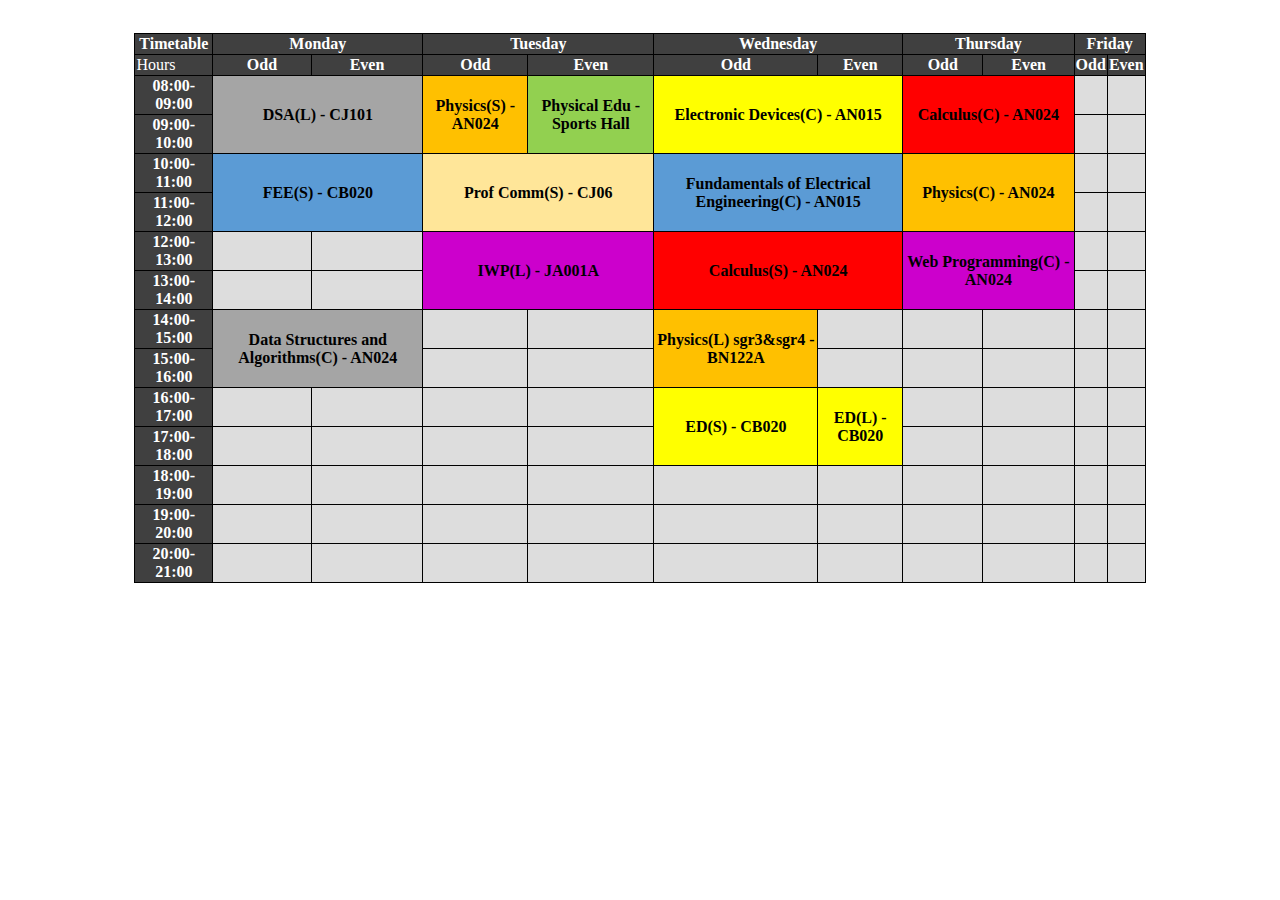
==== fulltable.html @ ee68a692 "Add files via upload" ====
<!DOCTYPE html>
<html lang="en">
<head>
    <meta charset="UTF-8">
    <meta name="viewport" content="width=device-width, initial-scale=1.0">
    <title>Week Parity Timetable</title>
    <link rel="stylesheet" href="sheet.css">
</head>
<body>
    
    <section class="table">
    <table style="width: 100%">
        <tr>
           <th bgcolor="#404040" style="color: rgb(255, 255, 255);" style="width: 90px">Timetable</th>
           <th colspan="2" bgcolor="#404040" style="color: rgb(255, 255, 255);">Monday</th>
           <th colspan="2" bgcolor="#404040" style="color: rgb(255, 255, 255);">Tuesday</th>
           <th colspan="2" bgcolor="#404040" style="color: rgb(255, 255, 255);">Wednesday</th>
           <th colspan="2" bgcolor="#404040" style="color: rgb(255, 255, 255);">Thursday</th>
           <th colspan="2" bgcolor="#404040" style="color: rgb(255, 255, 255);">Friday</th>
        </tr>
        <tr>
            <td bgcolor="#404040" style="color: rgb(255, 255, 255);">Hours</th>
            <th bgcolor="#404040" style="color: rgb(255, 255, 255);">Odd</th>
            <th bgcolor="#404040" style="color: rgb(255, 255, 255);">Even</th>
            <th bgcolor="#404040" style="color: rgb(255, 255, 255);">Odd</th>
            <th bgcolor="#404040" style="color: rgb(255, 255, 255);">Even</th>
            <th bgcolor="#404040" style="color: rgb(255, 255, 255);">Odd</th>
            <th bgcolor="#404040" style="color: rgb(255, 255, 255);">Even</th>
            <th bgcolor="#404040" style="color: rgb(255, 255, 255);">Odd</th>
            <th bgcolor="#404040" style="color: rgb(255, 255, 255);">Even</th>
            <th bgcolor="#404040" style="color: rgb(255, 255, 255);">Odd</th>
            <th bgcolor="#404040" style="color: rgb(255, 255, 255);">Even</th>
        </tr>
        <tr>
            <th bgcolor="#404040" style="color: rgb(255, 255, 255);">08:00-09:00</th>
            <th rowspan="2" colspan="2" bgcolor="#A5A5A5">DSA(L)  -  CJ101</th>
            <th rowspan="2" bgcolor="#FFC000">Physics(S)  -  AN024</th>
            <th rowspan="2" bgcolor="#92D050">Physical Edu  -  Sports Hall</th>
            <th rowspan="2" colspan="2" bgcolor="#FFFF00">Electronic Devices(C)  -  AN015</th>
            <th rowspan="2" colspan="2" bgcolor="#FF0000">Calculus(C)  -  AN024</th>
            <th bgcolor="#DDDDDD"></th>
            <th bgcolor="#DDDDDD"></th>
        </tr>
        <tr>
            <th bgcolor="#404040" style="color: rgb(255, 255, 255);">09:00-10:00</th>
            <th bgcolor="#DDDDDD"></th>
            <th bgcolor="#DDDDDD"></th>
        </tr>
        <tr>
            <th bgcolor="#404040" style="color: rgb(255, 255, 255);">10:00-11:00</th>
            <th rowspan="2" colspan="2" bgcolor="#5B9BD5">FEE(S)  -  CB020</th>
            <th rowspan="2" colspan="2" bgcolor="#FFE699">Prof Comm(S)  -  CJ06</th>
            <th rowspan="2" colspan="2" bgcolor="#5B9BD5">Fundamentals of Electrical Engineering(C)  -  AN015</th>
            <th rowspan="2" colspan="2" bgcolor="#FFC000">Physics(C)  -  AN024</th>
            <th bgcolor="#DDDDDD" style="color: rgb(255, 255, 255);"></th>
            <th bgcolor="#DDDDDD" style="color: rgb(255, 255, 255);"></th>
        </tr>
        <tr>
            <th bgcolor="#404040" style="color: rgb(255, 255, 255);">11:00-12:00</th>
            <th bgcolor="#DDDDDD"></th>
            <th bgcolor="#DDDDDD"></th>
        </tr>
        <tr>
            <th bgcolor="#404040" style="color: rgb(255, 255, 255);">12:00-13:00</th>
            <th bgcolor="#DDDDDD"></th>
            <th bgcolor="#DDDDDD"></th>
            <th rowspan="2" colspan="2" bgcolor="#CC00CC">IWP(L)  -  JA001A</th>
            <th rowspan="2" colspan="2" bgcolor="#FF0000">Calculus(S)  -  AN024</th>
            <th rowspan="2" colspan="2" bgcolor="#CC00CC">Web Programming(C)  -  AN024</th>
            <th bgcolor="#DDDDDD"></th>
            <th bgcolor="#DDDDDD"></th>
        </tr>
        <tr>
            <th bgcolor="#404040" style="color: rgb(255, 255, 255);">13:00-14:00</th>
            <th bgcolor="#DDDDDD"></th>
            <th bgcolor="#DDDDDD"></th>
            <th bgcolor="#DDDDDD"></th>
            <th bgcolor="#DDDDDD"></th>
        </tr>
        <tr>
            <th bgcolor="#404040" style="color: rgb(255, 255, 255);">14:00-15:00</th>
            <th rowspan="2" colspan="2" bgcolor="#A5A5A5">Data Structures and Algorithms(C)  -  AN024</th>
            <th bgcolor="#DDDDDD"></th>
            <th bgcolor="#DDDDDD"></th>
            <th rowspan="2" bgcolor="#FFC000">Physics(L) sgr3&sgr4  -  BN122A</th>
            <th bgcolor="#DDDDDD"></th>
            <th bgcolor="#DDDDDD"></th>
            <th bgcolor="#DDDDDD"></th>
            <th bgcolor="#DDDDDD"></th>
            <th bgcolor="#DDDDDD"></th>
        </tr>
        <tr>
            <th bgcolor="#404040" style="color: rgb(255, 255, 255);">15:00-16:00</th>
            <th bgcolor="#DDDDDD"></th>
            <th bgcolor="#DDDDDD"></th>
            <th bgcolor="#DDDDDD"></th>
            <th bgcolor="#DDDDDD"></th>
            <th bgcolor="#DDDDDD"></th>
            <th bgcolor="#DDDDDD"></th>
            <th bgcolor="#DDDDDD"></th>
        </tr>
        <tr>
            <th bgcolor="#404040" style="color: rgb(255, 255, 255);">16:00-17:00</th>
            <th bgcolor="#DDDDDD"></th>
            <th bgcolor="#DDDDDD"></th>
            <th bgcolor="#DDDDDD"></th>
            <th bgcolor="#DDDDDD"></th>
            <th rowspan="2" bgcolor="#FFFF00">ED(S)  -  CB020</th>
            <th rowspan="2" bgcolor="#FFFF00">ED(L)  -  CB020</th>
            <th bgcolor="#DDDDDD"></th>
            <th bgcolor="#DDDDDD"></th>
            <th bgcolor="#DDDDDD"></th>
            <th bgcolor="#DDDDDD"></th>
        </tr>
        <tr>
            <th bgcolor="#404040" style="color: rgb(255, 255, 255);">17:00-18:00</th>
            <th bgcolor="#DDDDDD"></th>
            <th bgcolor="#DDDDDD"></th>
            <th bgcolor="#DDDDDD"></th>
            <th bgcolor="#DDDDDD"></th>
            <th bgcolor="#DDDDDD"></th>
            <th bgcolor="#DDDDDD"></th>
            <th bgcolor="#DDDDDD"></th>
            <th bgcolor="#DDDDDD"></th>
        </tr>
        <tr>
            <th bgcolor="#404040" style="color: rgb(255, 255, 255);">18:00-19:00</th>
            <th bgcolor="#DDDDDD"></th>
            <th bgcolor="#DDDDDD"></th>
            <th bgcolor="#DDDDDD"></th>
            <th bgcolor="#DDDDDD"></th>
            <th bgcolor="#DDDDDD"></th>
            <th bgcolor="#DDDDDD"></th>
            <th bgcolor="#DDDDDD"></th>
            <th bgcolor="#DDDDDD"></th>
            <th bgcolor="#DDDDDD"></th>
            <th bgcolor="#DDDDDD"></th>
        </tr>
        <tr>
            <th bgcolor="#404040" style="color: rgb(255, 255, 255);">19:00-20:00</th>
            <th bgcolor="#DDDDDD"></th>
            <th bgcolor="#DDDDDD"></th>
            <th bgcolor="#DDDDDD"></th>
            <th bgcolor="#DDDDDD"></th>
            <th bgcolor="#DDDDDD"></th>
            <th bgcolor="#DDDDDD"></th>
            <th bgcolor="#DDDDDD"></th>
            <th bgcolor="#DDDDDD"></th>
            <th bgcolor="#DDDDDD"></th>
            <th bgcolor="#DDDDDD"></th>
        </tr>
        <tr>
            <th bgcolor="#404040" style="color: rgb(255, 255, 255);">20:00-21:00</th>
            <th bgcolor="#DDDDDD"></th>
            <th bgcolor="#DDDDDD"></th>
            <th bgcolor="#DDDDDD"></th>
            <th bgcolor="#DDDDDD"></th>
            <th bgcolor="#DDDDDD"></th>
            <th bgcolor="#DDDDDD"></th>
            <th bgcolor="#DDDDDD"></th>
            <th bgcolor="#DDDDDD"></th>
            <th bgcolor="#DDDDDD"></th>
            <th bgcolor="#DDDDDD"></th>
        </tr>
     </table>
     </section>
     
    <script src="script.js"></script>
</body>
</html>
---- sheet.css ----
.home{
    position: relative;
    height: 50px;
    display: flex;
    align-items: center;
    padding: 50px 10% 0;
}
.table{
    position: relative;
    height: 500px;
    display: flex;
    align-items: center;
    padding: 50px 10% 0;
}
table, th, td{
    border: 1px solid black;
    border-collapse: collapse;
}
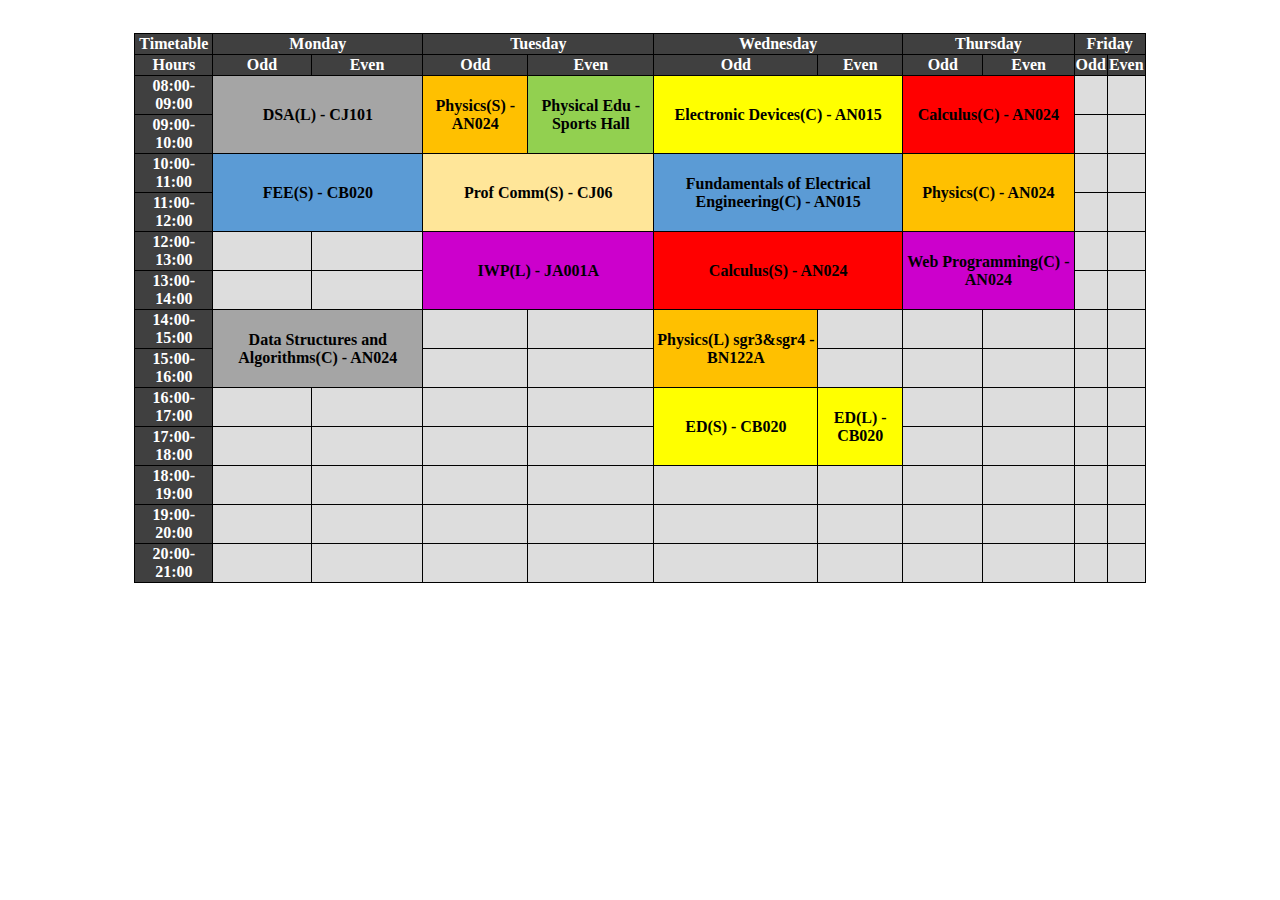
==== commit d3e876d6: "Update fulltable.html" ====
--- a/fulltable.html
+++ b/fulltable.html
@@ -19,7 +19,7 @@
            <th colspan="2" bgcolor="#404040" style="color: rgb(255, 255, 255);">Friday</th>
         </tr>
         <tr>
-            <td bgcolor="#404040" style="color: rgb(255, 255, 255);">Hours</th>
+            <th bgcolor="#404040" style="color: rgb(255, 255, 255);">Hours</th>
             <th bgcolor="#404040" style="color: rgb(255, 255, 255);">Odd</th>
             <th bgcolor="#404040" style="color: rgb(255, 255, 255);">Even</th>
             <th bgcolor="#404040" style="color: rgb(255, 255, 255);">Odd</th>
